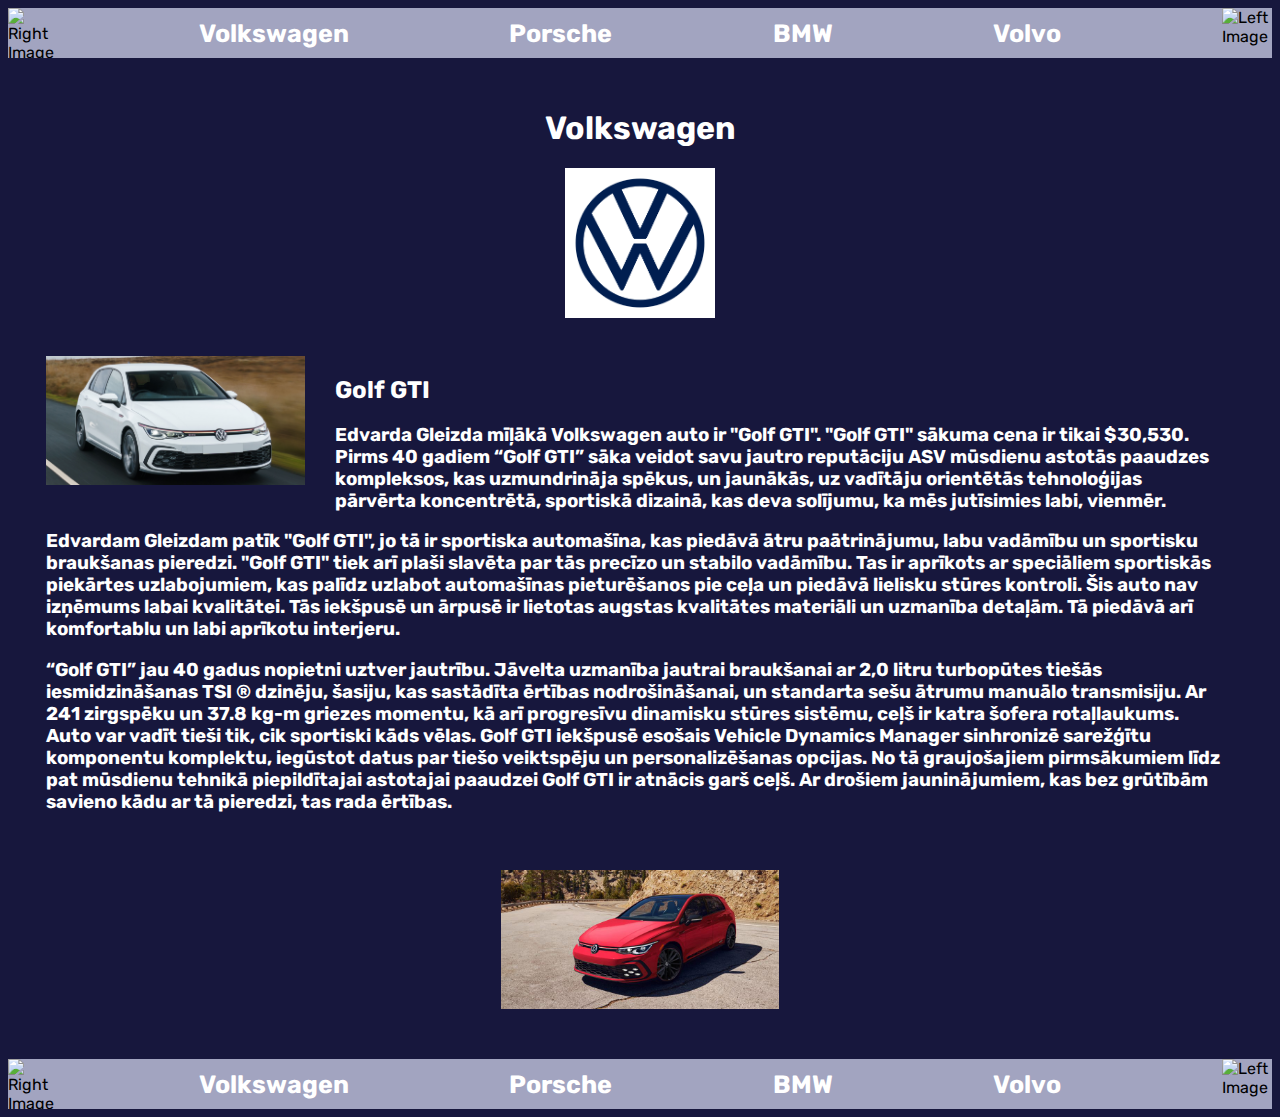
==== index.html @ a85b3a3d "Add files via upload" ====
<!DOCTYPE html>
<html lang="en">

<head>
    <meta charset="UTF-8">
    <meta http-equiv="X-UA-Compatible" content="IE=edge">
    <meta name="viewport" content="width=device-width, initial-scale=1.0">
    <link rel="stylesheet" href="style.css">
    <link rel="preconnect" href="https://fonts.googleapis.com">
    <link rel="preconnect" href="https://fonts.gstatic.com" crossorigin>
    <link href="https://fonts.googleapis.com/css2?family=Playfair+Display&family=Rubik:wght@300&display=swap" rel="stylesheet">


</head>

<body>

    <div class="header">
        <img src="https://msalloys.com/wp-content/uploads/u2-728m-BMF-300x300.jpeg" alt="Right Image"
            class="header-image">
        <a href="ligeris.html" class="header-link">Volkswagen</a>
        <a href="sindija.html" class="header-link">Porsche</a>
        <a href="janiska.html" class="header-link">BMW</a>
        <a href="index.html" class="header-link">Volvo</a>
        <img src="https://msalloys.com/wp-content/uploads/u2-728m-BMF-300x300.jpeg" alt="Left Image"
            class="header-image">

    </div>

    <h1 class="vidus">Volkswagen</h1>
    <img src="logo.png" alt="logo" class="logo">

    <div class="teksts">
        <img src="golf1.jpg" alt="golfs" class="kreisi">
        <h2>Golf GTI</h2>
        <h3>Edvarda Gleizda mīļākā Volkswagen auto ir "Golf GTI". "Golf GTI" sākuma cena ir tikai $30,530. Pirms 40
            gadiem “Golf GTI” sāka veidot savu jautro reputāciju ASV mūsdienu astotās
            paaudzes kompleksos, kas uzmundrināja spēkus, un jaunākās, uz vadītāju orientētās tehnoloģijas pārvērta
            koncentrētā, sportiskā dizainā, kas deva solījumu, ka mēs jutīsimies labi, vienmēr.</h3>

        <h3> Edvardam Gleizdam patīk "Golf GTI", jo tā ir sportiska automašīna, kas piedāvā ātru paātrinājumu, labu
                vadāmību un sportisku braukšanas pieredzi. "Golf GTI" tiek arī plaši slavēta par tās precīzo un stabilo
                vadāmību. Tas ir aprīkots ar speciāliem sportiskās piekārtes uzlabojumiem, kas palīdz uzlabot automašīnas
                pieturēšanos pie ceļa un piedāvā lielisku stūres kontroli. Šis auto nav izņēmums labai kvalitātei. Tās
                iekšpusē un ārpusē ir lietotas augstas kvalitātes materiāli un uzmanība detaļām. Tā piedāvā arī komfortablu
                un labi aprīkotu interjeru. 
        </h3>

        <h3>“Golf GTI” jau 40 gadus nopietni uztver jautrību. Jāvelta uzmanība jautrai braukšanai ar 2,0 litru
            turbopūtes tiešās iesmidzināšanas TSI ® dzinēju, šasiju, kas sastādīta ērtības nodrošināšanai, un standarta
            sešu ātrumu manuālo transmisiju. Ar 241 zirgspēku un 37.8 kg-m griezes momentu, kā arī progresīvu dinamisku
            stūres sistēmu, ceļš ir katra šofera
            rotaļlaukums. Auto var vadīt tieši tik, cik sportiski kāds vēlas. Golf
            GTI iekšpusē esošais Vehicle Dynamics Manager sinhronizē sarežģītu komponentu komplektu, iegūstot datus par
            tiešo veiktspēju un personalizēšanas opcijas. No tā graujošajiem pirmsākumiem līdz pat mūsdienu tehnikā
            piepildītajai astotajai paaudzei Golf GTI ir atnācis garš ceļš. Ar drošiem jauninājumiem, kas bez grūtībām
            savieno kādu ar tā pieredzi, tas rada ērtības.</h3>


    </div>

    <img src="golf2.jpg" alt="" class="golfi">

    <div class="apaksa">
        <img src="https://msalloys.com/wp-content/uploads/u2-728m-BMF-300x300.jpeg" alt="Right Image"
            class="header-image">
        <a href="ligeris.html" class="header-link">Volkswagen</a>
        <a href="sindija.html" class="header-link">Porsche</a>
        <a href="janiska.html" class="header-link">BMW</a>
        <a href="index.html" class="header-link">Volvo</a>
        <img src="https://msalloys.com/wp-content/uploads/u2-728m-BMF-300x300.jpeg" alt="Left Image"
            class="header-image">

    </div>


</body>

</html>
---- style.css ----
.header {
    background-color: #f1f1f1;
    padding: 0px 20px;
}

.header-link {
    color: #000;
    text-decoration: none;
    margin-right: 10%;
    font-weight: bold;
}

.image {
width: 50px ;
height: 50px;
}



.header {
    background-color: #a2a4c0;
    padding: 0px 0px;
    display: flex;
    justify-content: space-between;
    align-items: center;
    margin-bottom: 4%;
}

.header-link {
    color: #ffffff;
    text-decoration: none;
    margin-right: 20px;
    font-weight: bold;
    font-size: 25px
}


.header-image {
    height: 50px;
    width: 50px;
    margin: 0 0px;
}


body {
    background-color: rgb(23, 23, 61);
    font-family: 'Playfair Display', serif;
    font-family: 'Rubik', sans-serif;
}



.apaksa {
    background-color: #a2a4c0;
    padding: 0px 0px;
    display: flex;
    justify-content: space-between;
    align-items: center;
    margin-top: 4%;
    
}

a:hover {
    color: #000;
}

.vidus {
    text-align: center;
    color: white;
}

.logo {
    height: 150px;
    width: 150px;
    margin-left: auto;
    margin-right: auto;
    display: block;
}

.teksts {
    text-align: left;
    color: white;
    width: 93%;
}

.kreisi {
    float: left;
    padding: 0px 30px 30px 0px;
    width: 22%
}

.teksts {
    color: white;
    padding: 3%;
}

.golfi {
    width: 22%;
    margin-left: auto;
    margin-right: auto;
    display: block;
}
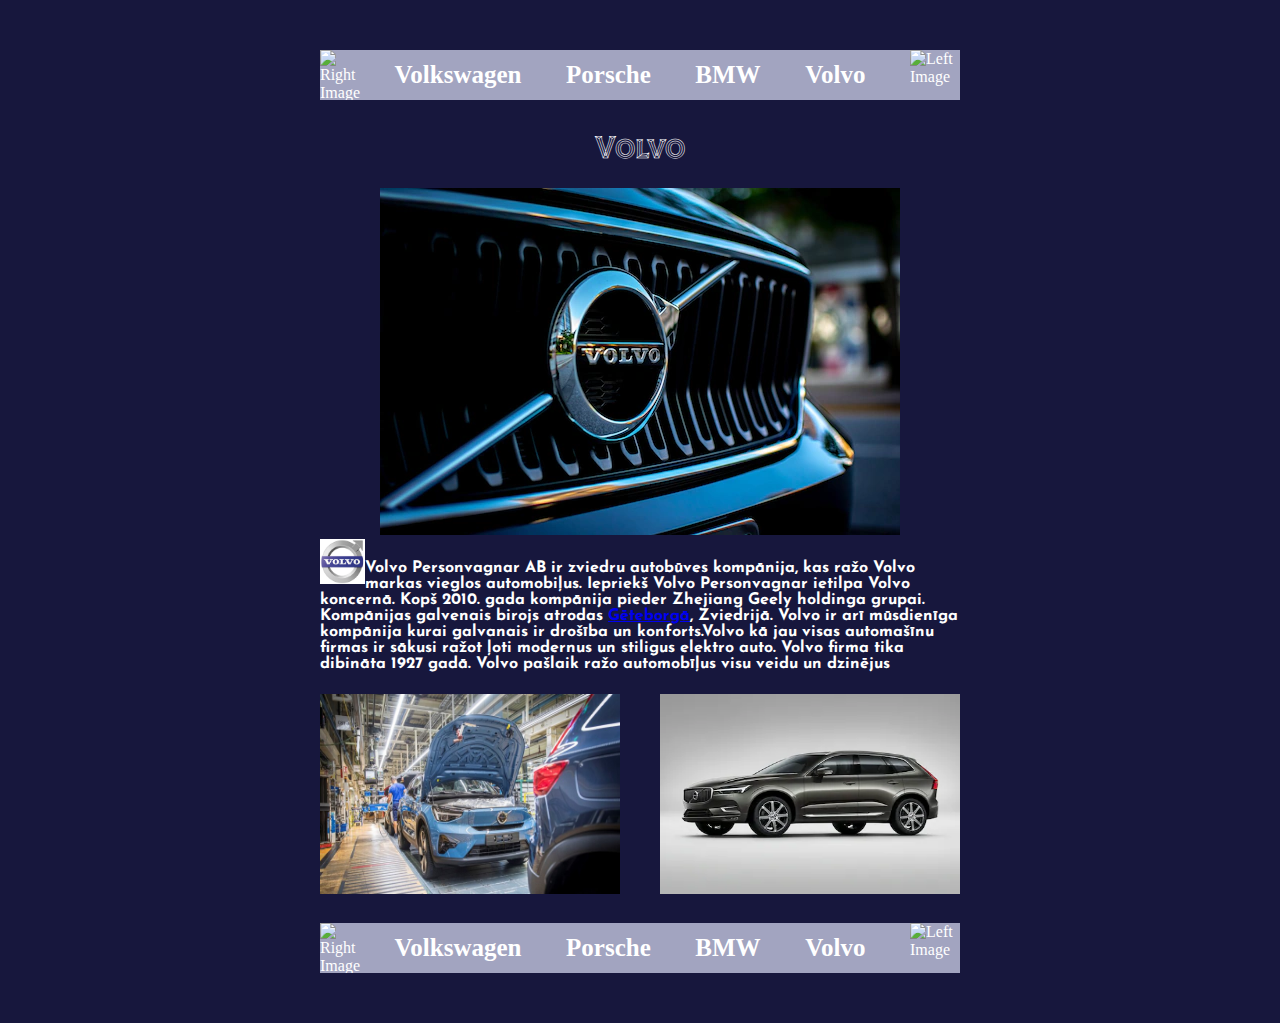
==== commit b3850a77: "Merge 48166c59ac756637b3603f5c49e47c19f1fa0c6f into 1d32750d92e6e368474461e7742ced5c873760b2" ====
--- a/index.html
+++ b/index.html
@@ -1,79 +1,71 @@
 <!DOCTYPE html>
-<html lang="en">
+<html>
+
+<div class="header">
+  <img src="https://msalloys.com/wp-content/uploads/u2-728m-BMF-300x300.jpeg" alt="Right Image" class="header-image">
+  <a href="#home" class="header-link">Volkswagen</a>
+  <a href="#about" class="header-link">Porsche</a>
+  <a href="#services" class="header-link">BMW</a>
+  <a href="#contact" class="header-link">Volvo</a>
+  <img src="https://msalloys.com/wp-content/uploads/u2-728m-BMF-300x300.jpeg" alt="Left Image" class="header-image">
+
+</div>
 
 <head>
-    <meta charset="UTF-8">
-    <meta http-equiv="X-UA-Compatible" content="IE=edge">
-    <meta name="viewport" content="width=device-width, initial-scale=1.0">
-    <link rel="stylesheet" href="style.css">
-    <link rel="preconnect" href="https://fonts.googleapis.com">
-    <link rel="preconnect" href="https://fonts.gstatic.com" crossorigin>
-    <link href="https://fonts.googleapis.com/css2?family=Playfair+Display&family=Rubik:wght@300&display=swap" rel="stylesheet">
+  <meta charset="utf-8">
+  <meta name="viewport" content="width=device-width">
+  <title>Volvo</title>
+  <link href="style.css" rel="stylesheet" type="text/css" />
+</head>
+
+  <style>
+        @import url('https://fonts.googleapis.com/css2?family=Josefin+Sans:ital,wght@1,300&family=Tilt+Prism&display=swap');
+    </style>
+
+    <style>
+        @import url('https://fonts.googleapis.com/css2?family=Josefin+Sans:ital,wght@1,300&display=swap');
+    </style>
+
+<body>
+  <center>
+    <h1>Volvo</h1>
+  </center>
+  <script src="script.js"></script>
+ <a href=https://www.volvocars.com/lv-lv/> <center><img src="Volvo1.webp" alt="Capture"></center> </a>
 
 
-</head>
-
-<body>
-
-    <div class="header">
-        <img src="https://msalloys.com/wp-content/uploads/u2-728m-BMF-300x300.jpeg" alt="Right Image"
-            class="header-image">
-        <a href="ligeris.html" class="header-link">Volkswagen</a>
-        <a href="sindija.html" class="header-link">Porsche</a>
-        <a href="janiska.html" class="header-link">BMW</a>
-        <a href="index.html" class="header-link">Volvo</a>
-        <img src="https://msalloys.com/wp-content/uploads/u2-728m-BMF-300x300.jpeg" alt="Left Image"
-            class="header-image">
-
-    </div>
-
-    <h1 class="vidus">Volkswagen</h1>
-    <img src="logo.png" alt="logo" class="logo">
-
-    <div class="teksts">
-        <img src="golf1.jpg" alt="golfs" class="kreisi">
-        <h2>Golf GTI</h2>
-        <h3>Edvarda Gleizda mīļākā Volkswagen auto ir "Golf GTI". "Golf GTI" sākuma cena ir tikai $30,530. Pirms 40
-            gadiem “Golf GTI” sāka veidot savu jautro reputāciju ASV mūsdienu astotās
-            paaudzes kompleksos, kas uzmundrināja spēkus, un jaunākās, uz vadītāju orientētās tehnoloģijas pārvērta
-            koncentrētā, sportiskā dizainā, kas deva solījumu, ka mēs jutīsimies labi, vienmēr.</h3>
-
-        <h3> Edvardam Gleizdam patīk "Golf GTI", jo tā ir sportiska automašīna, kas piedāvā ātru paātrinājumu, labu
-                vadāmību un sportisku braukšanas pieredzi. "Golf GTI" tiek arī plaši slavēta par tās precīzo un stabilo
-                vadāmību. Tas ir aprīkots ar speciāliem sportiskās piekārtes uzlabojumiem, kas palīdz uzlabot automašīnas
-                pieturēšanos pie ceļa un piedāvā lielisku stūres kontroli. Šis auto nav izņēmums labai kvalitātei. Tās
-                iekšpusē un ārpusē ir lietotas augstas kvalitātes materiāli un uzmanība detaļām. Tā piedāvā arī komfortablu
-                un labi aprīkotu interjeru. 
-        </h3>
-
-        <h3>“Golf GTI” jau 40 gadus nopietni uztver jautrību. Jāvelta uzmanība jautrai braukšanai ar 2,0 litru
-            turbopūtes tiešās iesmidzināšanas TSI ® dzinēju, šasiju, kas sastādīta ērtības nodrošināšanai, un standarta
-            sešu ātrumu manuālo transmisiju. Ar 241 zirgspēku un 37.8 kg-m griezes momentu, kā arī progresīvu dinamisku
-            stūres sistēmu, ceļš ir katra šofera
-            rotaļlaukums. Auto var vadīt tieši tik, cik sportiski kāds vēlas. Golf
-            GTI iekšpusē esošais Vehicle Dynamics Manager sinhronizē sarežģītu komponentu komplektu, iegūstot datus par
-            tiešo veiktspēju un personalizēšanas opcijas. No tā graujošajiem pirmsākumiem līdz pat mūsdienu tehnikā
-            piepildītajai astotajai paaudzei Golf GTI ir atnācis garš ceļš. Ar drošiem jauninājumiem, kas bez grūtībām
-            savieno kādu ar tā pieredzi, tas rada ērtības.</h3>
+  <script src="https://replit.com/public/js/replit-badge-v2.js" theme="dark" position="bottom-right"></script>
 
 
-    </div>
 
-    <img src="golf2.jpg" alt="" class="golfi">
+   <img src="Logo_volvo.jfif" alt="" width="100" height="100" id="hp" /> 
 
-    <div class="apaksa">
-        <img src="https://msalloys.com/wp-content/uploads/u2-728m-BMF-300x300.jpeg" alt="Right Image"
-            class="header-image">
-        <a href="ligeris.html" class="header-link">Volkswagen</a>
-        <a href="sindija.html" class="header-link">Porsche</a>
-        <a href="janiska.html" class="header-link">BMW</a>
-        <a href="index.html" class="header-link">Volvo</a>
-        <img src="https://msalloys.com/wp-content/uploads/u2-728m-BMF-300x300.jpeg" alt="Left Image"
-            class="header-image">
+  <centrs>
+    <am>
+      <div>
+        <P>
+        <h4> Volvo Personvagnar AB ir zviedru autobūves kompānija, kas ražo Volvo markas vieglos automobiļus. Iepriekš
+          Volvo Personvagnar ietilpa Volvo koncernā. Kopš 2010. gada kompānija pieder Zhejiang Geely holdinga grupai.
+          Kompānijas galvenais birojs atrodas <a href=https://lv.wikipedia.org/wiki/G%C4%93teborga> Gēteborgā</a>, Zviedrijā. Volvo ir arī mūsdienīga kompānija kurai galvanais ir
+          drošība un konforts.Volvo kā jau visas automašīnu firmas ir sākusi ražot ļoti modernus un stiligus elektro
+          auto. Volvo firma tika dibināta 1927 gadā. Volvo pašlaik ražo automobīļus visu veidu un dzinējus</h4>
+      </div>
+    </am>
+    </P>
+  </centrs>
 
-    </div>
+  <img src="Elektro volvo.jpg" alt="" width="300" height="200" id="bildes"> <img src="volvoo.webp" alt="" width="300"
+    height="200" id="myImage">
 
+  <div class="apaksa">
+    <img src="https://msalloys.com/wp-content/uploads/u2-728m-BMF-300x300.jpeg" alt="Right Image" class="header-image">
+    <a href="#home" class="header-link">Volkswagen</a>
+    <a href="#about" class="header-link">Porsche</a>
+    <a href="#services" class="header-link">BMW</a>
+    <a href="#contact" class="header-link">Volvo</a>
+    <img src="https://msalloys.com/wp-content/uploads/u2-728m-BMF-300x300.jpeg" alt="Left Image" class="header-image">
 
+  </div>
 </body>
 
 </html>--- a/style.css
+++ b/style.css
@@ -1,103 +1,111 @@
-
-.header {
-    background-color: #f1f1f1;
-    padding: 0px 20px;
-}
-
-.header-link {
-    color: #000;
-    text-decoration: none;
-    margin-right: 10%;
-    font-weight: bold;
-}
-
-.image {
-width: 50px ;
-height: 50px;
-}
-
-
-
-.header {
-    background-color: #a2a4c0;
-    padding: 0px 0px;
-    display: flex;
-    justify-content: space-between;
-    align-items: center;
-    margin-bottom: 4%;
-}
-
-.header-link {
-    color: #ffffff;
-    text-decoration: none;
-    margin-right: 20px;
-    font-weight: bold;
-    font-size: 25px
-}
-
-
-.header-image {
-    height: 50px;
-    width: 50px;
-    margin: 0 0px;
-}
-
-
-body {
-    background-color: rgb(23, 23, 61);
-    font-family: 'Playfair Display', serif;
-    font-family: 'Rubik', sans-serif;
-}
-
-
-
-.apaksa {
-    background-color: #a2a4c0;
-    padding: 0px 0px;
-    display: flex;
-    justify-content: space-between;
-    align-items: center;
-    margin-top: 4%;
-    
-}
-
-a:hover {
-    color: #000;
-}
-
-.vidus {
-    text-align: center;
+html {
+    height: 100%;
+    width: 100%;
+  }
+  
+  
+  body {
+      background-color: darkcyan;
+  }
+  
+  #hp  {
+      float: left;    
+       margin: 0 15px 15 0;
+        width: 45px;
+        height: 45px;
+  }
+  
+  h1{
+    font-family: 'Josefin Sans', sans-serif;
+  font-family: 'Tilt Prism', cursive;
+  }
+  
+  
+  bildes{
+  
+      width: 300px;
+      height: 200px;
+  }
+  
+  #myImage {
+      width: 300px;
+      height: 200px;
+      float: right;
+      
+    }
+  
+  h4{
+    font-family: 'Josefin Sans', sans-serif;
+  
+  }
+  
+  .header {
+      background-color: #f1f1f1;
+      padding: 0px 20px;
+  }
+  
+  .header-link {
+      color: #000;
+      text-decoration: none;
+      margin-right: 10%;
+      font-weight: bold;
+  }
+  
+  .image {
+  width: 50px ;
+  height: 50px;
+  }
+  
+  
+  
+  .header {
+      background-color: #a2a4c0;
+      padding: 0px 0px;
+      display: flex;
+      justify-content: space-between;
+      align-items: center;
+      margin-bottom: 4%;
+  }
+  
+  .header-link {
+      color: #ffffff;
+      text-decoration: none;
+      margin-right: 20px;
+      font-weight: bold;
+      font-size: 25px
+  }
+  
+  
+  .header-image {
+      height: 50px;
+      width: 50px;
+      margin: 0 0px;
+  }
+  
+  
+  body {
+  background-color: rgb(23, 23, 61);
+  }
+  
+  
+  
+  .apaksa {
+      background-color: #a2a4c0;
+      padding: 0px 0px;
+      display: flex;
+      justify-content: space-between;
+      align-items: center;
+      margin-top: 4%;
+      
+  }
+  
+  a:hover {
+      color: #000;
+  }
+  
+  body{
+  margin: auto;
+    width: 640px; 
+    padding: 50px;
     color: white;
-}
-
-.logo {
-    height: 150px;
-    width: 150px;
-    margin-left: auto;
-    margin-right: auto;
-    display: block;
-}
-
-.teksts {
-    text-align: left;
-    color: white;
-    width: 93%;
-}
-
-.kreisi {
-    float: left;
-    padding: 0px 30px 30px 0px;
-    width: 22%
-}
-
-.teksts {
-    color: white;
-    padding: 3%;
-}
-
-.golfi {
-    width: 22%;
-    margin-left: auto;
-    margin-right: auto;
-    display: block;
-}+  }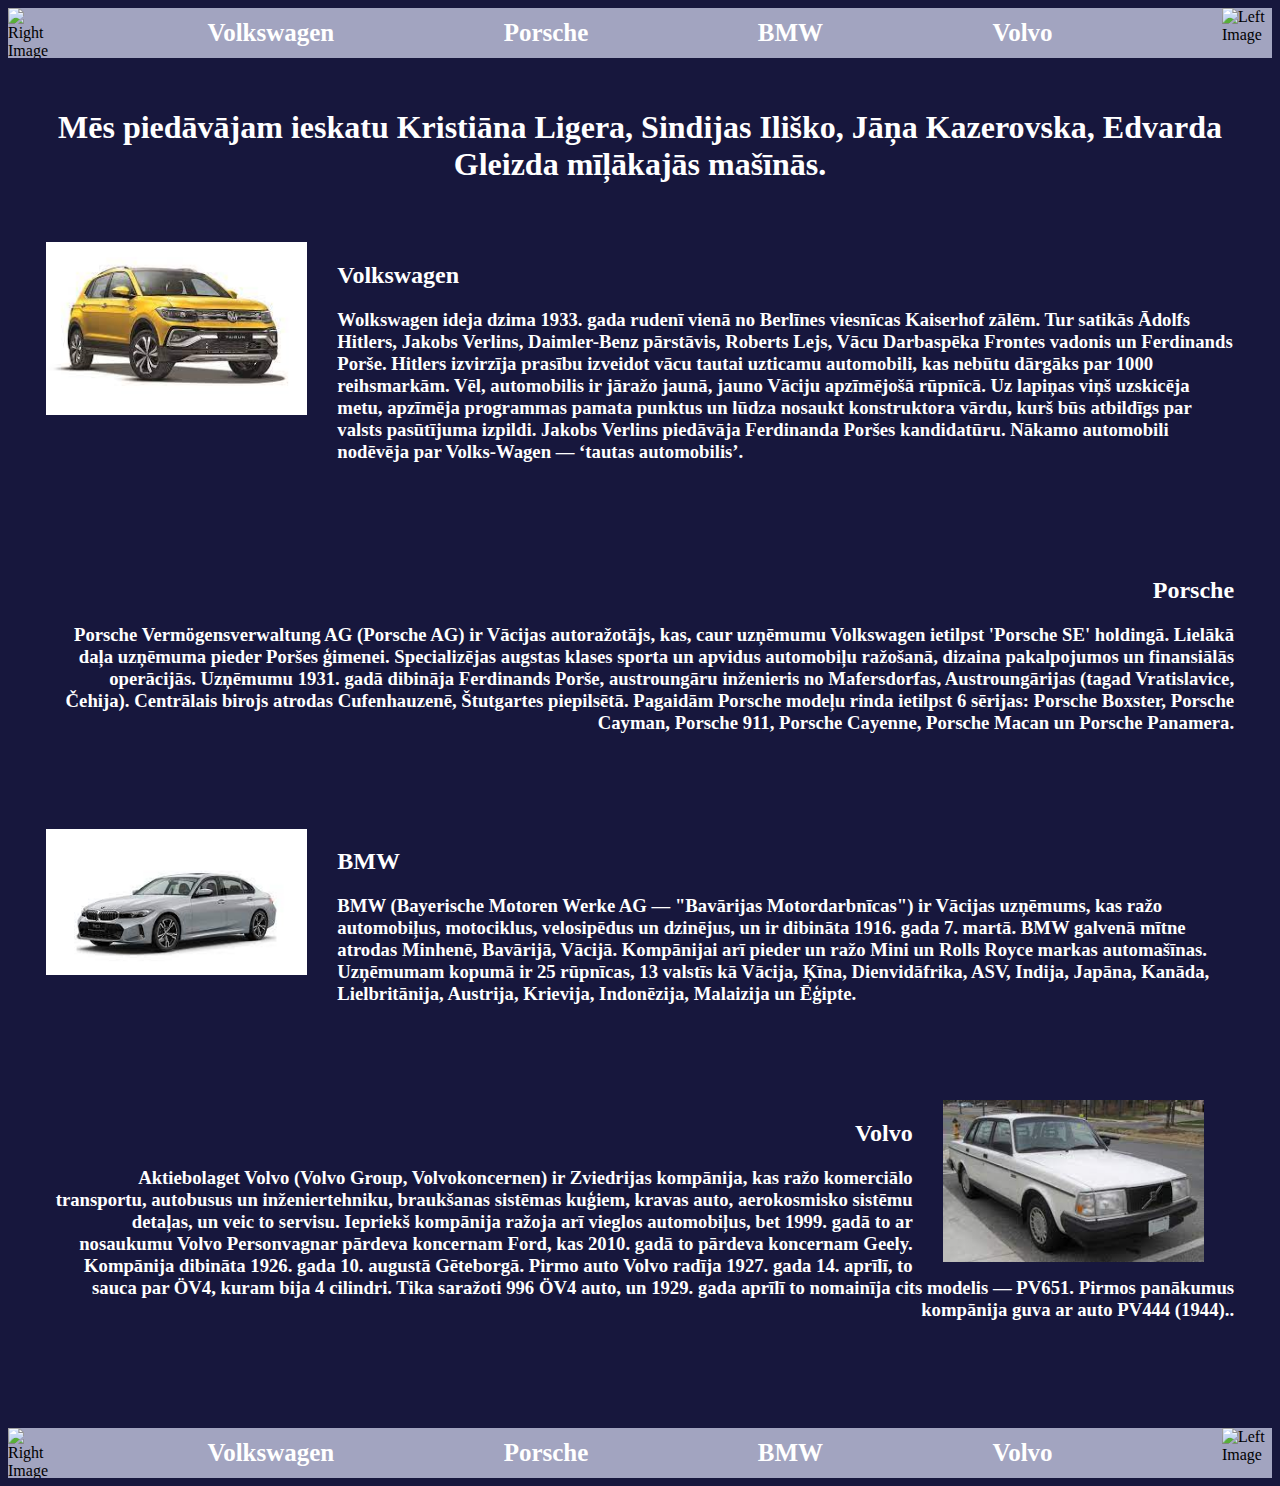
==== commit fcbe89ac: "Merge pull request #2 from s1ndij4/janis-ki" ====
--- a/index.html
+++ b/index.html
@@ -1,71 +1,67 @@
 <!DOCTYPE html>
-<html>
+<html lang="en">
+<head>
+    <meta charset="UTF-8">
+    <meta http-equiv="X-UA-Compatible" content="IE=edge">
+    <meta name="viewport" content="width=device-width, initial-scale=1.0">
+    <link rel="stylesheet" href="noformejums.css">
+    <title>Document</title>
 
-<div class="header">
-  <img src="https://msalloys.com/wp-content/uploads/u2-728m-BMF-300x300.jpeg" alt="Right Image" class="header-image">
-  <a href="#home" class="header-link">Volkswagen</a>
-  <a href="#about" class="header-link">Porsche</a>
-  <a href="#services" class="header-link">BMW</a>
-  <a href="#contact" class="header-link">Volvo</a>
-  <img src="https://msalloys.com/wp-content/uploads/u2-728m-BMF-300x300.jpeg" alt="Left Image" class="header-image">
+
+</head>
+<body>
+
+    <div class="header">
+        <img src="https://msalloys.com/wp-content/uploads/u2-728m-BMF-300x300.jpeg" alt="Right Image" class="header-image">
+        <a href="#home" class="header-link">Volkswagen</a>
+        <a href="#about" class="header-link">Porsche</a>
+        <a href="#services" class="header-link">BMW</a>
+        <a href="#contact" class="header-link">Volvo</a>
+        <img src="https://msalloys.com/wp-content/uploads/u2-728m-BMF-300x300.jpeg" alt="Left Image" class="header-image">
+
+    </div>
+
+
+    <h1 class="center">
+        Mēs piedāvājam ieskatu Kristiāna Ligera, Sindijas Iliško, Jāņa Kazerovska, 
+         Edvarda Gleizda mīļākajās mašīnās.
+        </h1>
+
+    
+    
+    <div class="baltskreisa">
+        <img class="kreisa" class="p" src="[data-uri]" alt="">
+       <h2>Volkswagen</h2> <h3>Wolkswagen ideja dzima 1933. gada rudenī vienā no Berlīnes viesnīcas Kaiserhof zālēm. Tur satikās Ādolfs Hitlers, Jakobs Verlins, Daimler-Benz pārstāvis, Roberts Lejs, Vācu Darbaspēka Frontes vadonis un Ferdinands Porše. Hitlers izvirzīja prasību izveidot vācu tautai uzticamu automobili, kas nebūtu dārgāks par 1000 reihsmarkām. Vēl, automobilis ir jāražo jaunā, jauno Vāciju apzīmējošā rūpnīcā. Uz lapiņas viņš uzskicēja metu, apzīmēja programmas pamata punktus un lūdza nosaukt konstruktora vārdu, kurš būs atbildīgs par valsts pasūtījuma izpildi. Jakobs Verlins piedāvāja Ferdinanda Poršes kandidatūru. Nākamo automobili nodēvēja par Volks-Wagen — ‘tautas automobilis’.</h3>
+    </div>
+
+    <div class="baltslaba">
+        <img class="laba" class="p" src="https://media.ed.edmunds-media.com/porsche/911/2023/oem/2023_porsche_911_coupe_carrera-4-gts_fq_oem_1_1280.jpg" alt="">
+        <h2>Porsche</h2><h3>Porsche Vermögensverwaltung AG (Porsche AG) ir Vācijas autoražotājs, kas, caur uzņēmumu Volkswagen ietilpst 'Porsche SE' holdingā. Lielākā daļa uzņēmuma pieder Poršes ģimenei. Specializējas augstas klases sporta un apvidus automobiļu ražošanā, dizaina pakalpojumos un finansiālās operācijās. Uzņēmumu 1931. gadā dibināja Ferdinands Porše, austroungāru inženieris no Mafersdorfas, Austroungārijas (tagad Vratislavice, Čehija). Centrālais birojs atrodas Cufenhauzenē, Štutgartes piepilsētā. Pagaidām Porsche modeļu rinda ietilpst 6 sērijas: Porsche Boxster, Porsche Cayman, Porsche 911, Porsche Cayenne, Porsche Macan un Porsche Panamera.</h3>
+    </div>
+
+    <div class="baltskreisa">
+        <img class="kreisa" class="p" src="[data-uri]" alt="">
+        <h2>BMW</h2><h3>BMW (Bayerische Motoren Werke AG — "Bavārijas Motordarbnīcas") ir Vācijas uzņēmums, kas ražo automobiļus, motociklus, velosipēdus un dzinējus, un ir dibināta 1916. gada 7. martā. BMW galvenā mītne atrodas Minhenē, Bavārijā, Vācijā. Kompānijai arī pieder un ražo Mini un Rolls Royce markas automašīnas. Uzņēmumam kopumā ir 25 rūpnīcas, 13 valstīs kā Vācija, Ķīna, Dienvidāfrika, ASV, Indija, Japāna, Kanāda, Lielbritānija, Austrija, Krievija, Indonēzija, Malaizija un Ēģipte.</h3>
+    </div>
+    
+    <div class="baltslaba">
+        <img class="laba" class="p" src="[data-uri]" alt="">
+        <h2>Volvo</h2><h3>Aktiebolaget Volvo (Volvo Group, Volvokoncernen) ir Zviedrijas kompānija, kas ražo komerciālo transportu, autobusus un inženiertehniku, braukšanas sistēmas kuģiem, kravas auto, aerokosmisko sistēmu detaļas, un veic to servisu. Iepriekš kompānija ražoja arī vieglos automobiļus, bet 1999. gadā to ar nosaukumu Volvo Personvagnar pārdeva koncernam Ford, kas 2010. gadā to pārdeva koncernam Geely.
+
+            Kompānija dibināta 1926. gada 10. augustā Gēteborgā. Pirmo auto Volvo radīja 1927. gada 14. aprīlī, to sauca par ÖV4, kuram bija 4 cilindri. Tika saražoti 996 ÖV4 auto, un 1929. gada aprīlī to nomainīja cits modelis — PV651. Pirmos panākumus kompānija guva ar auto PV444 (1944)..</h3>
+    </div>
+
+
+<div class="apaksa">
+        <img src="https://msalloys.com/wp-content/uploads/u2-728m-BMF-300x300.jpeg" alt="Right Image" class="header-image">
+        <a href="#home" class="header-link">Volkswagen</a>
+        <a href="#about" class="header-link">Porsche</a>
+        <a href="#services" class="header-link">BMW</a>
+        <a href="#contact" class="header-link">Volvo</a>
+        <img src="https://msalloys.com/wp-content/uploads/u2-728m-BMF-300x300.jpeg" alt="Left Image" class="header-image">
 
 </div>
 
-<head>
-  <meta charset="utf-8">
-  <meta name="viewport" content="width=device-width">
-  <title>Volvo</title>
-  <link href="style.css" rel="stylesheet" type="text/css" />
-</head>
 
-  <style>
-        @import url('https://fonts.googleapis.com/css2?family=Josefin+Sans:ital,wght@1,300&family=Tilt+Prism&display=swap');
-    </style>
-
-    <style>
-        @import url('https://fonts.googleapis.com/css2?family=Josefin+Sans:ital,wght@1,300&display=swap');
-    </style>
-
-<body>
-  <center>
-    <h1>Volvo</h1>
-  </center>
-  <script src="script.js"></script>
- <a href=https://www.volvocars.com/lv-lv/> <center><img src="Volvo1.webp" alt="Capture"></center> </a>
-
-
-  <script src="https://replit.com/public/js/replit-badge-v2.js" theme="dark" position="bottom-right"></script>
-
-
-
-   <img src="Logo_volvo.jfif" alt="" width="100" height="100" id="hp" /> 
-
-  <centrs>
-    <am>
-      <div>
-        <P>
-        <h4> Volvo Personvagnar AB ir zviedru autobūves kompānija, kas ražo Volvo markas vieglos automobiļus. Iepriekš
-          Volvo Personvagnar ietilpa Volvo koncernā. Kopš 2010. gada kompānija pieder Zhejiang Geely holdinga grupai.
-          Kompānijas galvenais birojs atrodas <a href=https://lv.wikipedia.org/wiki/G%C4%93teborga> Gēteborgā</a>, Zviedrijā. Volvo ir arī mūsdienīga kompānija kurai galvanais ir
-          drošība un konforts.Volvo kā jau visas automašīnu firmas ir sākusi ražot ļoti modernus un stiligus elektro
-          auto. Volvo firma tika dibināta 1927 gadā. Volvo pašlaik ražo automobīļus visu veidu un dzinējus</h4>
-      </div>
-    </am>
-    </P>
-  </centrs>
-
-  <img src="Elektro volvo.jpg" alt="" width="300" height="200" id="bildes"> <img src="volvoo.webp" alt="" width="300"
-    height="200" id="myImage">
-
-  <div class="apaksa">
-    <img src="https://msalloys.com/wp-content/uploads/u2-728m-BMF-300x300.jpeg" alt="Right Image" class="header-image">
-    <a href="#home" class="header-link">Volkswagen</a>
-    <a href="#about" class="header-link">Porsche</a>
-    <a href="#services" class="header-link">BMW</a>
-    <a href="#contact" class="header-link">Volvo</a>
-    <img src="https://msalloys.com/wp-content/uploads/u2-728m-BMF-300x300.jpeg" alt="Left Image" class="header-image">
-
-  </div>
 </body>
-
-</html>+</html>
--- a/noformejums.css
+++ b/noformejums.css
@@ -0,0 +1,95 @@
+
+.header {
+background-color: #f1f1f1;
+padding: 0px 20px;
+}
+
+.header {
+background-color: #a2a4c0;
+padding: 0px 0px;
+display: flex;
+justify-content: space-between;
+align-items: center;
+margin-bottom: 4%;
+}
+
+.header-link {
+color: #ffffff;
+text-decoration: none;
+margin-right: 20px;
+font-weight: bold;
+font-size: 25px
+}
+
+        
+.header-image {
+    height: 50px;
+    width: 50px;
+    margin: 0 0px;
+}
+
+
+body {
+    background-color: rgb(23, 23, 61);
+}
+
+
+        
+.apaksa {
+    background-color: #a2a4c0;
+    padding: 0px 0px;
+    display: flex;
+    justify-content: space-between;
+    align-items: center;
+    margin-top: 4%;
+            
+}
+
+     
+.apaksa-link {
+    color: #ffffff;
+    text-decoration: none;
+    margin-right: 20px;
+    font-weight: bold;
+}
+
+      
+.apaksa-image {
+    height: 50px;
+    width: 50px;
+    margin: 0 0px;
+}
+
+
+        
+.center {
+    text-align: center;
+    color: white;
+}
+
+.kreisa {
+    float: left;
+    padding: 0px 30px 30px 0px;
+    width: 22%
+}
+
+.baltskreisa {
+    color: white;
+    padding: 3%;
+}
+
+.laba {
+    float: right;
+    padding: 0px 30px 0px 30px;
+    width: 22%
+}
+
+.baltslaba {
+    color: white;
+    padding: 3%;
+    text-align: right;
+}
+
+a:hover {
+    color: #000;
+}
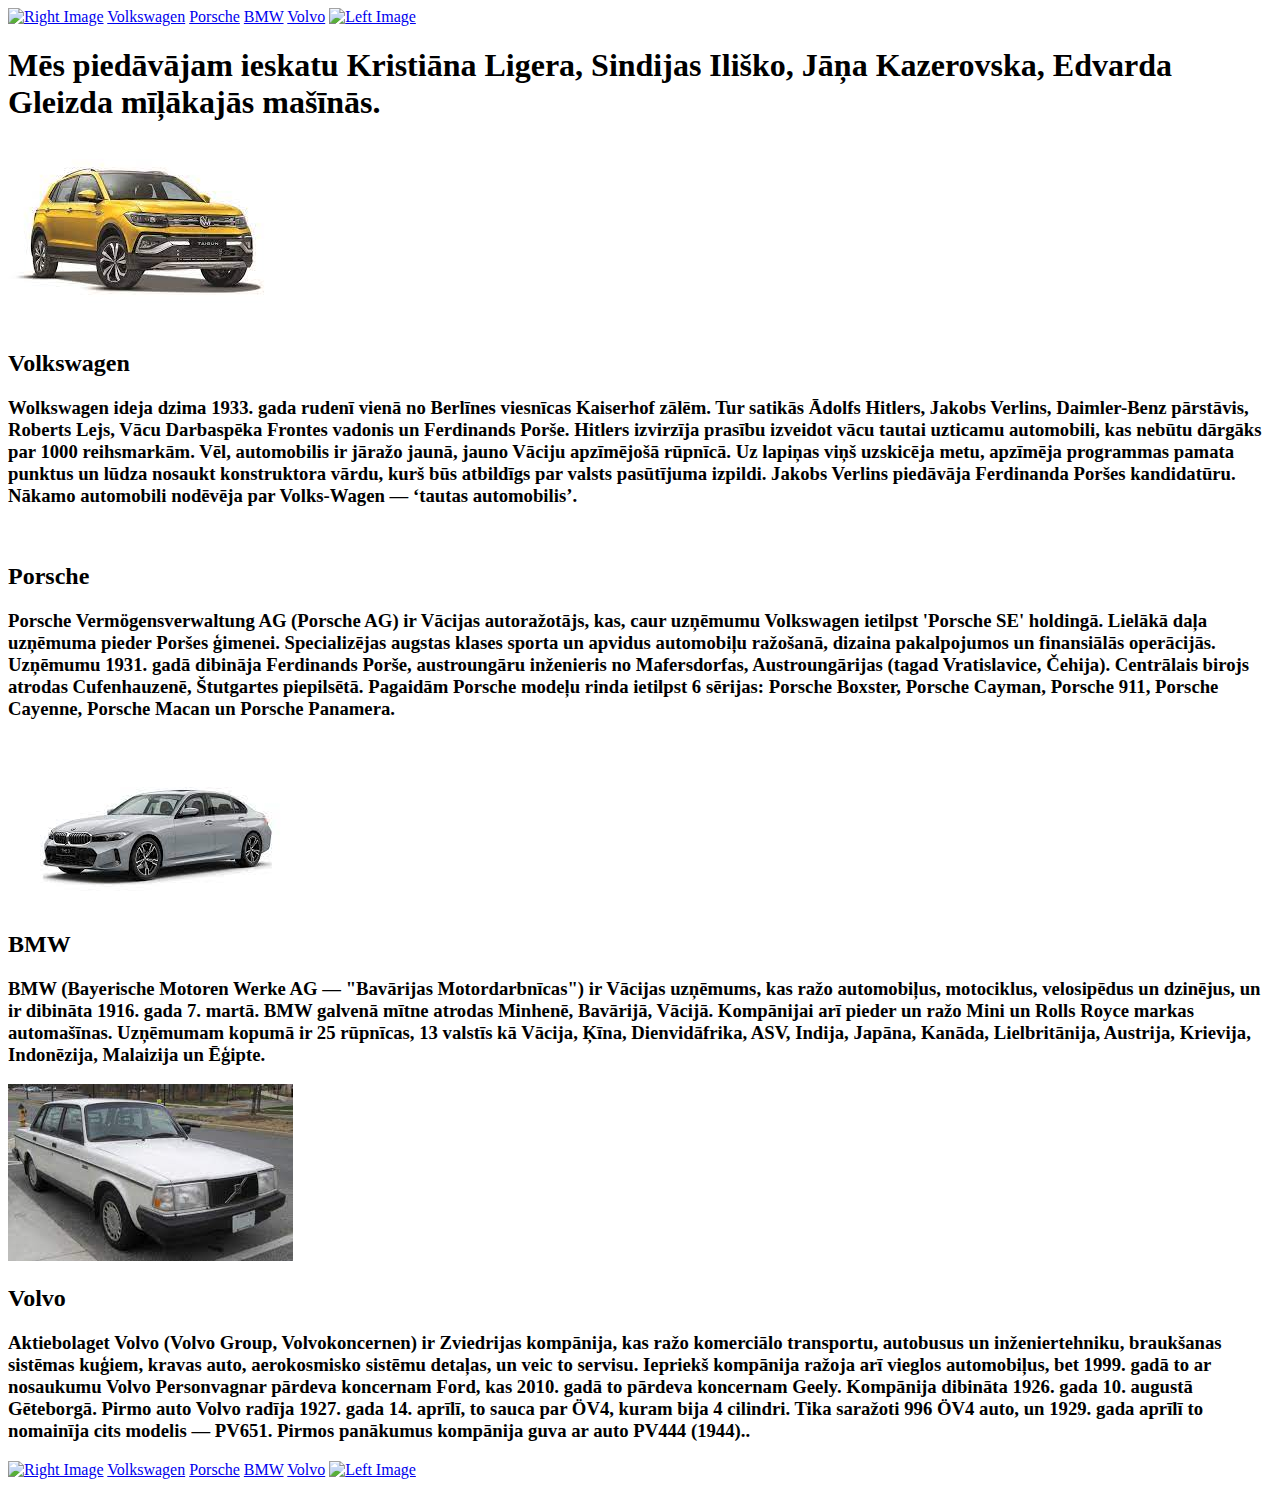
==== commit 2ea57e78: "Rename janiski.html to index.html" ====
--- a/index.html
+++ b/index.html
@@ -12,12 +12,12 @@
 <body>
 
     <div class="header">
-        <img src="https://msalloys.com/wp-content/uploads/u2-728m-BMF-300x300.jpeg" alt="Right Image" class="header-image">
-        <a href="#home" class="header-link">Volkswagen</a>
-        <a href="#about" class="header-link">Porsche</a>
-        <a href="#services" class="header-link">BMW</a>
-        <a href="#contact" class="header-link">Volvo</a>
-        <img src="https://msalloys.com/wp-content/uploads/u2-728m-BMF-300x300.jpeg" alt="Left Image" class="header-image">
+        <a href="janiski.html"><img src="https://msalloys.com/wp-content/uploads/u2-728m-BMF-300x300.jpeg" alt="Right Image" class="header-image"></a>
+        <a href="ligeris.html" class="header-link">Volkswagen</a>
+        <a href="sindija.html" class="header-link">Porsche</a>
+        <a href="janiska.html" class="header-link">BMW</a>
+        <a href="index.html" class="header-link">Volvo</a>
+        <a href="janiski.html"><img src="https://msalloys.com/wp-content/uploads/u2-728m-BMF-300x300.jpeg" alt="Left Image" class="header-image"></a>
 
     </div>
 
@@ -53,12 +53,12 @@
 
 
 <div class="apaksa">
-        <img src="https://msalloys.com/wp-content/uploads/u2-728m-BMF-300x300.jpeg" alt="Right Image" class="header-image">
-        <a href="#home" class="header-link">Volkswagen</a>
-        <a href="#about" class="header-link">Porsche</a>
-        <a href="#services" class="header-link">BMW</a>
-        <a href="#contact" class="header-link">Volvo</a>
-        <img src="https://msalloys.com/wp-content/uploads/u2-728m-BMF-300x300.jpeg" alt="Left Image" class="header-image">
+        <a href="janiski.html"><img src="https://msalloys.com/wp-content/uploads/u2-728m-BMF-300x300.jpeg" alt="Right Image" class="header-image"></a>
+        <a href="ligeris.html" class="header-link">Volkswagen</a>
+        <a href="sindija.html" class="header-link">Porsche</a>
+        <a href="janiska.html" class="header-link">BMW</a>
+        <a href="index.html" class="header-link">Volvo</a>
+        <a href="janiski.html"><img src="https://msalloys.com/wp-content/uploads/u2-728m-BMF-300x300.jpeg" alt="Left Image" class="header-image"></a>
 
 </div>
 
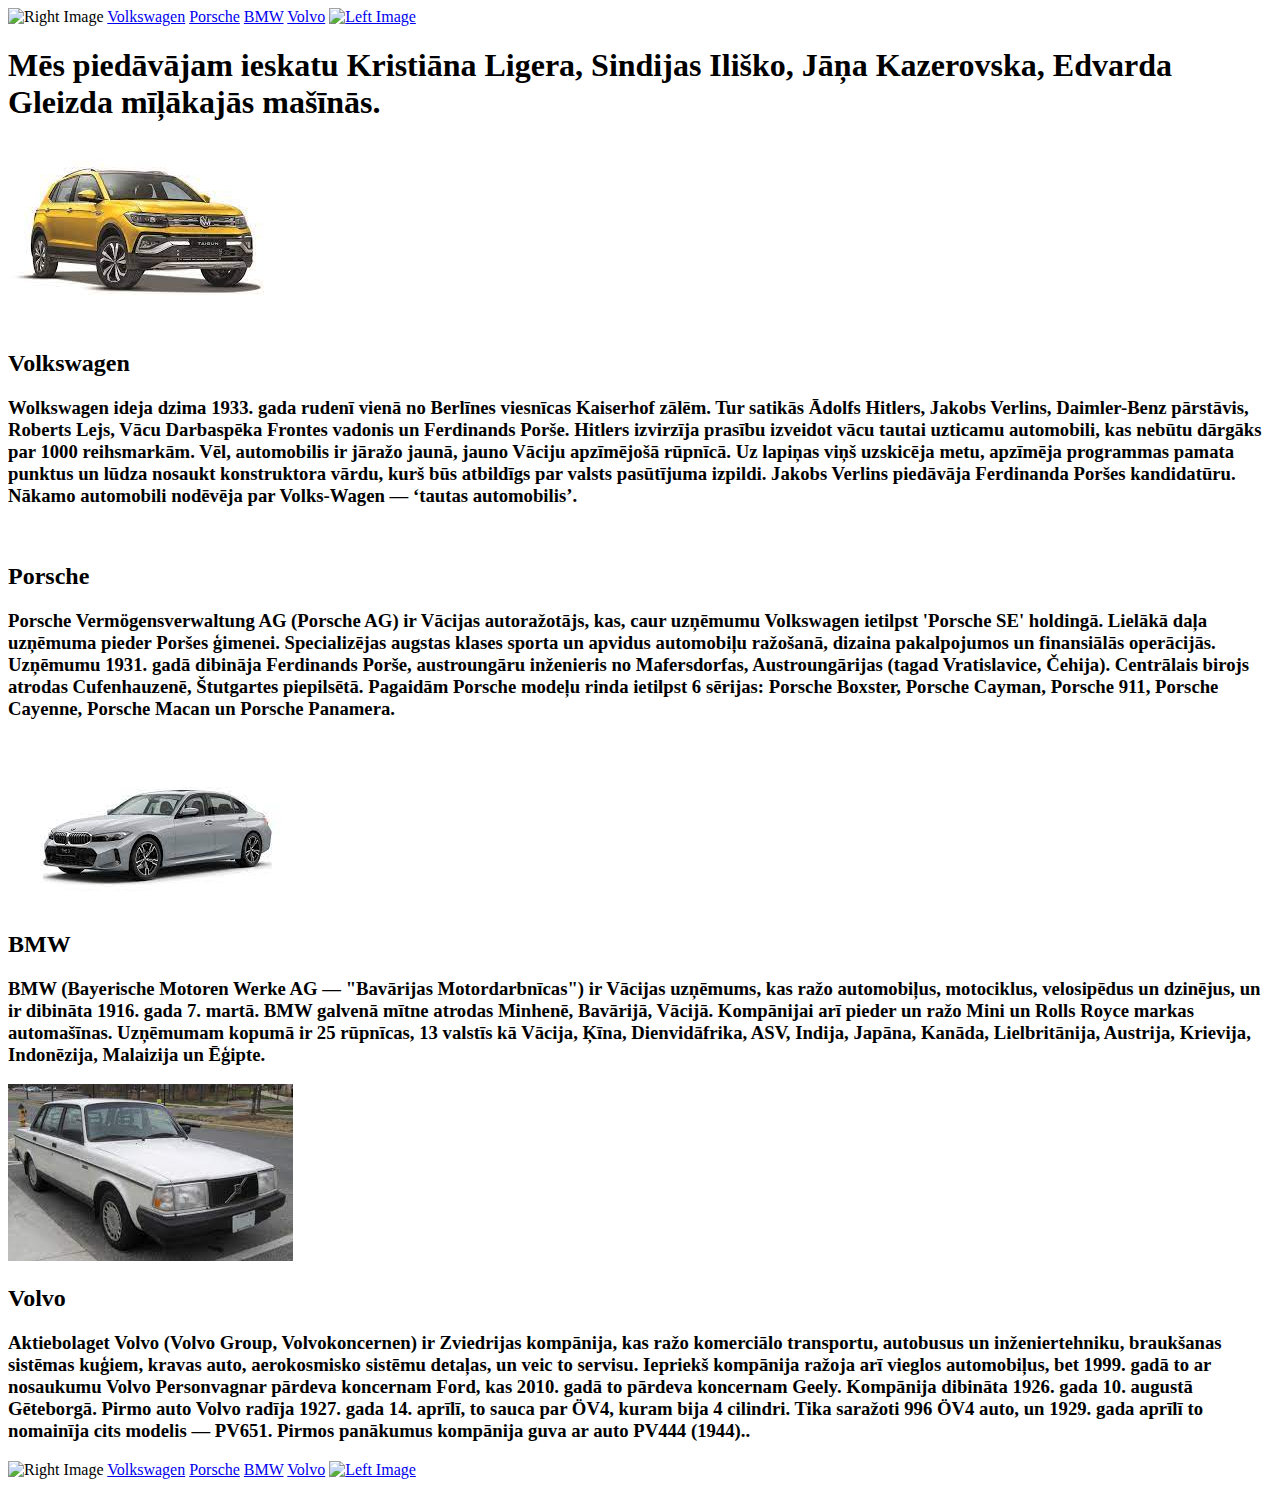
==== commit 5e6943ec: "Update index.html" ====
--- a/index.html
+++ b/index.html
@@ -12,11 +12,11 @@
 <body>
 
     <div class="header">
-        <a href="janiski.html"><img src="https://msalloys.com/wp-content/uploads/u2-728m-BMF-300x300.jpeg" alt="Right Image" class="header-image"></a>
-        <a href="ligeris.html" class="header-link">Volkswagen</a>
+        <img src="https://msalloys.com/wp-content/uploads/u2-728m-BMF-300x300.jpeg" alt="Right Image" class="header-image">
+        <a href="edvards.html" class="header-link">Volkswagen</a>
         <a href="sindija.html" class="header-link">Porsche</a>
         <a href="janiska.html" class="header-link">BMW</a>
-        <a href="index.html" class="header-link">Volvo</a>
+        <a href="Ligeris.html" class="header-link">Volvo</a>
         <a href="janiski.html"><img src="https://msalloys.com/wp-content/uploads/u2-728m-BMF-300x300.jpeg" alt="Left Image" class="header-image"></a>
 
     </div>
@@ -53,11 +53,11 @@
 
 
 <div class="apaksa">
-        <a href="janiski.html"><img src="https://msalloys.com/wp-content/uploads/u2-728m-BMF-300x300.jpeg" alt="Right Image" class="header-image"></a>
-        <a href="ligeris.html" class="header-link">Volkswagen</a>
+        <img src="https://msalloys.com/wp-content/uploads/u2-728m-BMF-300x300.jpeg" alt="Right Image" class="header-image">
+        <a href="edvards.html" class="header-link">Volkswagen</a>
         <a href="sindija.html" class="header-link">Porsche</a>
         <a href="janiska.html" class="header-link">BMW</a>
-        <a href="index.html" class="header-link">Volvo</a>
+        <a href="Ligeris.html" class="header-link">Volvo</a>
         <a href="janiski.html"><img src="https://msalloys.com/wp-content/uploads/u2-728m-BMF-300x300.jpeg" alt="Left Image" class="header-image"></a>
 
 </div>
